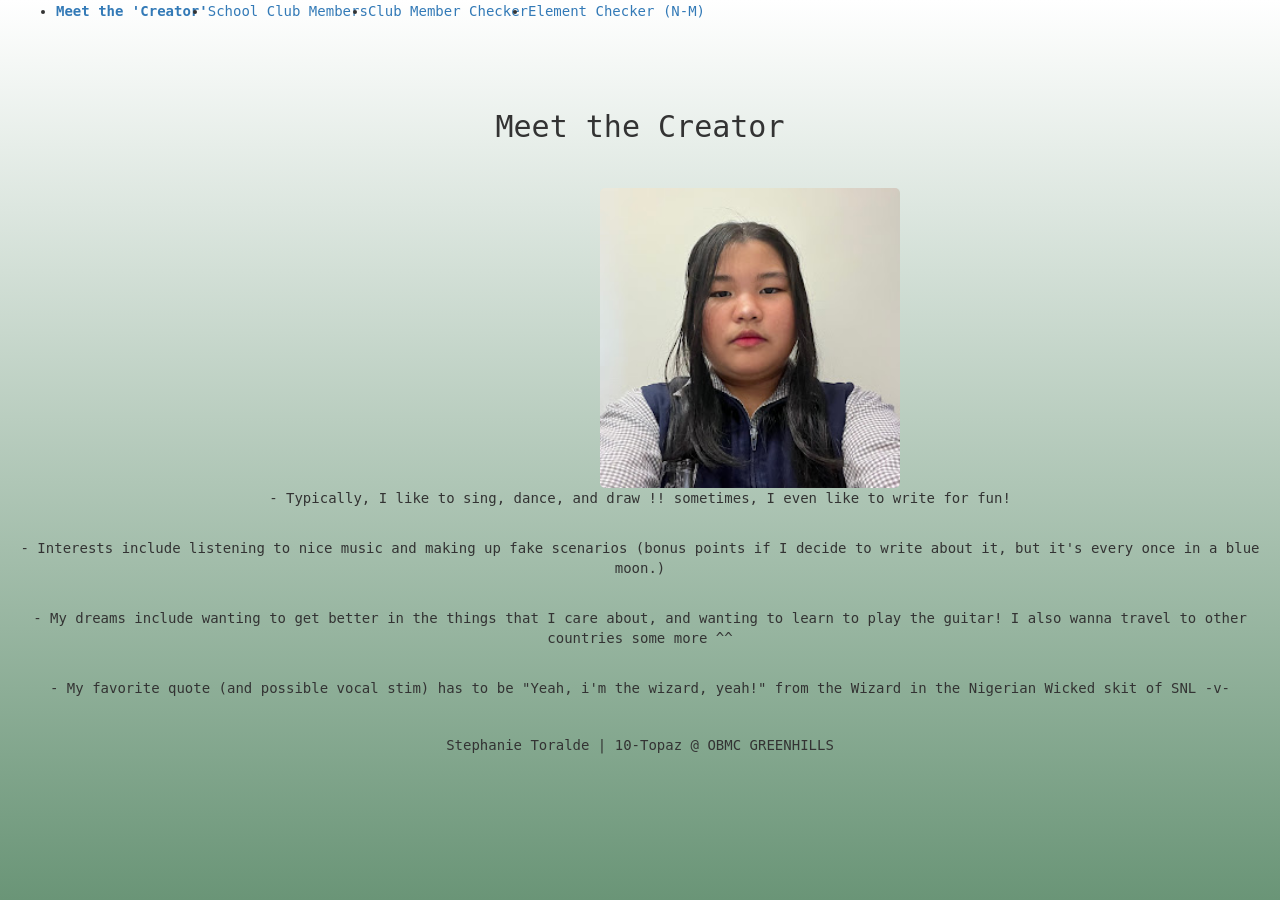
==== index.html @ ba6a569c "Update and rename Q2project.html to index.html" ====
<!DOCTYPE html>
<html>

<head>
    <meta charset="utf-8">
    <meta name="viewport" content="width=device-width, initial-scale=1.0">

    <title>Meet The Creator</title>

    <!--Bootstrap (jic)-->
    <link rel="stylesheet" href="https://maxcdn.bootstrapcdn.com/bootstrap/3.4.1/css/bootstrap.min.css">
    <script src="https://ajax.googleapis.com/ajax/libs/jquery/3.7.1/jquery.min.js"></script>
    <script src="https://maxcdn.bootstrapcdn.com/bootstrap/3.4.1/js/bootstrap.min.js"></script>

    <!-- PyScript CSS -->
    <link rel="stylesheet" href="https://pyscript.net/releases/2024.1.1/core.css">
    <!-- This script tag bootstraps PyScript -->
    <script type="module" src="https://pyscript.net/releases/2024.1.1/core.js"></script>

    <!--my css wowowww!!!-->
    <link rel="stylesheet" href="main.css">

</head>
<style>
    body {
        background: linear-gradient(0deg, #6a9577 0%, #ffffff 100%) no-repeat;
        height: 900px;
    }

    img {
        width: 300px;
        height: 300px;
        margin-top: 10px;
        margin-left: 600px;
        border-radius: 5px;
    }

    p {
        text-align: center;
        font-family: monospace;
    }
</style>

<body>
    <nav class="navbar navbar-expand-lg navbar-dark bg-dark">
        <div class="collapse navbar-collapse">
            <ul class="navbar-nav mr-auto">
                <li class="nav-item active" style="font-family: monospace;">
                    <a class="nav-link" href="index.html" style="font-weight: bold;">Meet the 'Creator'</a>
                </li>
                <li class="nav-item" style="font-family: monospace;">
                    <a class="nav-link" href="drill.html">School Club Members</a>
                </li>
                <li class="nav-item" style="font-family: monospace;">
                    <a class="nav-link" href="seatwork.html">Club Member Checker</a>
                </li>
                <li class="nav-item" style="font-family: monospace;">
                    <a class="nav-link" href="skillstest.html">Element Checker (N-M)</a>
                </li>
            </ul>
        </div>
    </nav><br>

    <div id="seperatebox">
        <h2 style="font-family: monospace; text-align: center;">Meet the Creator</h2><br>
        <img src="stephanie.png">
        <p> - Typically, I like to sing, dance, and draw !! sometimes, I even like to write for fun! </p><br>
        <p> - Interests include listening to nice music and making up fake scenarios (bonus points if I decide to write
            about it, but it's every once in a blue moon.)</p><br>
        <p> - My dreams include wanting to get better in the things that I care about, and wanting to learn to play the
            guitar! I also wanna travel to other countries some more ^^</p><br>
        <p> - My favorite quote (and possible vocal stim) has to be "Yeah, i'm the wizard, yeah!" from the Wizard in the
            Nigerian Wicked skit of SNL -v-</p><br>
    </div>
</body>
<footer>
    <h5 style="font-family: monospace;   background-color: rgb(#426260); text-align: center;">Stephanie Toralde |
        10-Topaz @ OBMC
        GREENHILLS</h5>
</footer>

</html>
---- main.css ----
h2 {


     text-align: center;
     margin-bottom: 15px;
     font-family: monospace;
 }


 .seperatebox {
     width: 450px;
     height: 450px;
     margin-left: 300px;
     border-radius: 10px;
     color: lightblue;
     border: 5px solid #555e4a;
     box-shadow: 5px 5px 10px 1px #6e6e6e;
     margin-top: 20px;
     display: inline-block;


 }
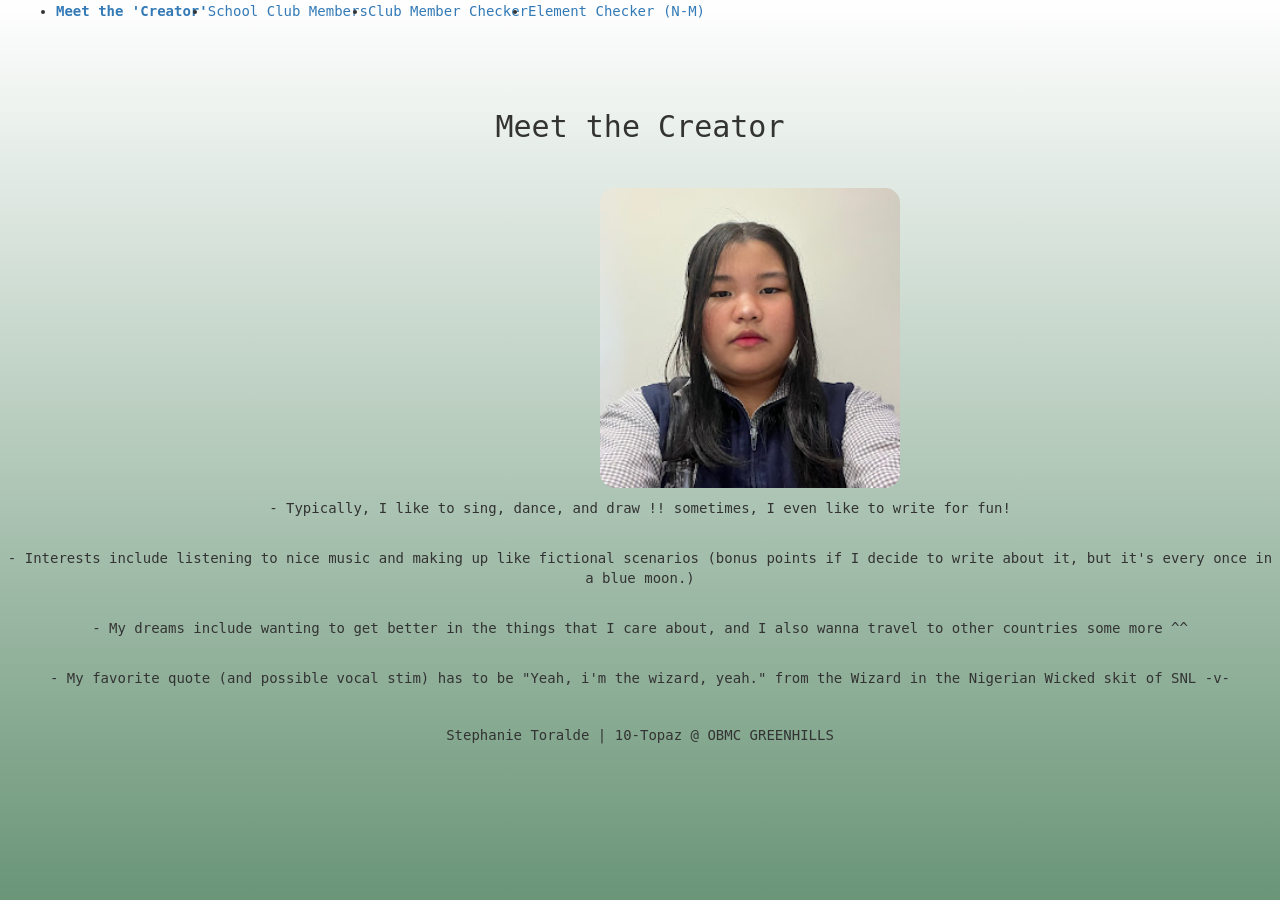
==== commit e1eb6344: "aaaaaaaaaaaaaaaaaaaaaaaaaaaaaaaaaaaaaaaaaaaaaaaaaaaaa" ====
--- a/index.html
+++ b/index.html
@@ -32,7 +32,8 @@
         height: 300px;
         margin-top: 10px;
         margin-left: 600px;
-        border-radius: 5px;
+        border-radius: 15px;
+        margin-bottom: 10px;
     }
 
     p {
@@ -65,13 +66,15 @@
         <h2 style="font-family: monospace; text-align: center;">Meet the Creator</h2><br>
         <img src="stephanie.png">
         <p> - Typically, I like to sing, dance, and draw !! sometimes, I even like to write for fun! </p><br>
-        <p> - Interests include listening to nice music and making up fake scenarios (bonus points if I decide to write
+        <p> - Interests include listening to nice music and making up like fictional scenarios (bonus points if I decide
+            to write
             about it, but it's every once in a blue moon.)</p><br>
-        <p> - My dreams include wanting to get better in the things that I care about, and wanting to learn to play the
-            guitar! I also wanna travel to other countries some more ^^</p><br>
-        <p> - My favorite quote (and possible vocal stim) has to be "Yeah, i'm the wizard, yeah!" from the Wizard in the
+        <p> - My dreams include wanting to get better in the things that I care about, and I also wanna travel to other
+            countries some more ^^</p><br>
+        <p> - My favorite quote (and possible vocal stim) has to be "Yeah, i'm the wizard, yeah." from the Wizard in the
             Nigerian Wicked skit of SNL -v-</p><br>
     </div>
+
 </body>
 <footer>
     <h5 style="font-family: monospace;   background-color: rgb(#426260); text-align: center;">Stephanie Toralde |
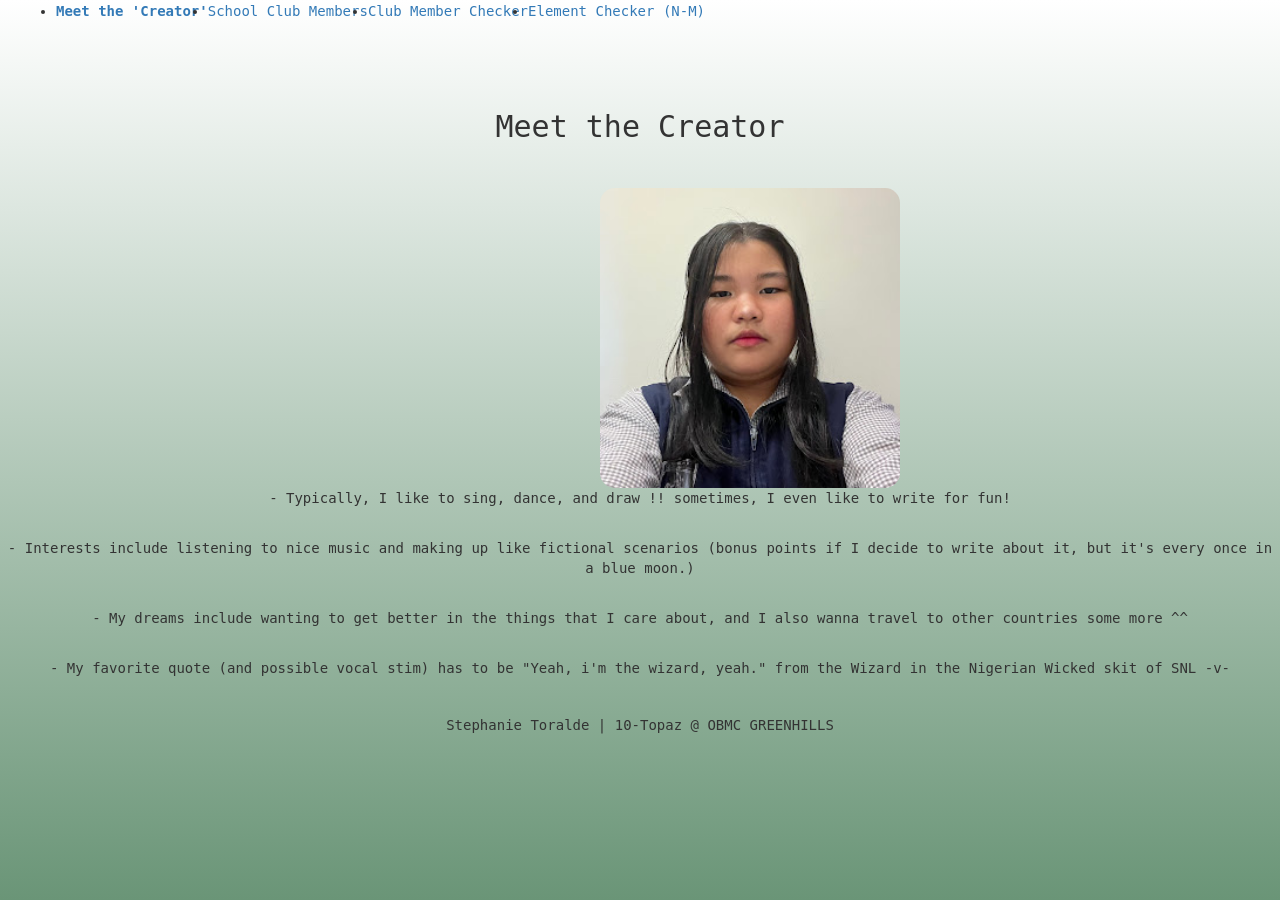
==== commit a2f65799: "Update index.html" ====
--- a/index.html
+++ b/index.html
@@ -33,7 +33,7 @@
         margin-top: 10px;
         margin-left: 600px;
         border-radius: 15px;
-        margin-bottom: 10px;
+        margin-bottom: 15x;
     }
 
     p {
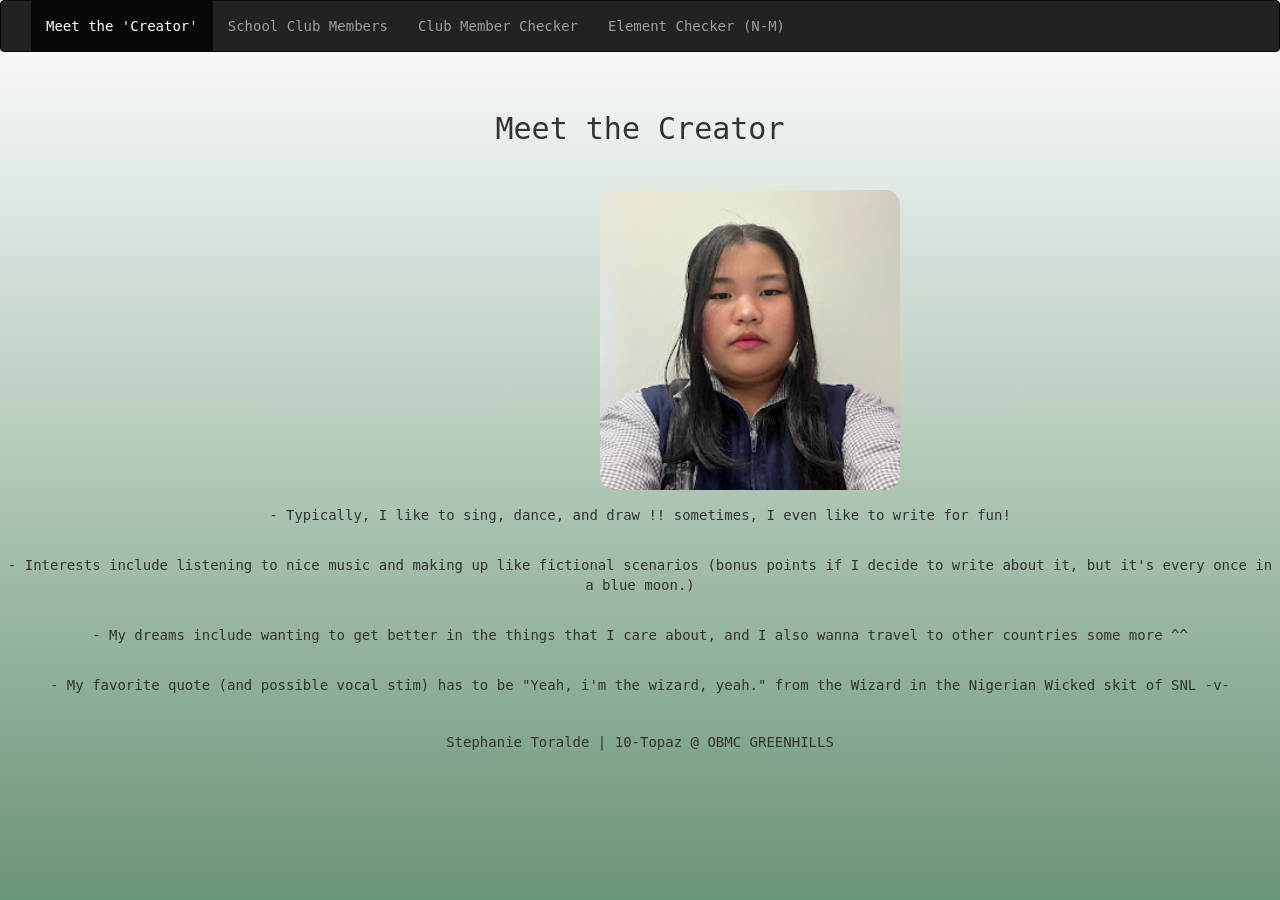
==== commit 118b07e0: "navbar fix" ====
--- a/index.html
+++ b/index.html
@@ -33,7 +33,7 @@
         margin-top: 10px;
         margin-left: 600px;
         border-radius: 15px;
-        margin-bottom: 15x;
+        margin-bottom: 15px;
     }
 
     p {
@@ -42,23 +42,29 @@
     }
 </style>
 
+
 <body>
-    <nav class="navbar navbar-expand-lg navbar-dark bg-dark">
-        <div class="collapse navbar-collapse">
-            <ul class="navbar-nav mr-auto">
-                <li class="nav-item active" style="font-family: monospace;">
-                    <a class="nav-link" href="index.html" style="font-weight: bold;">Meet the 'Creator'</a>
-                </li>
-                <li class="nav-item" style="font-family: monospace;">
-                    <a class="nav-link" href="drill.html">School Club Members</a>
-                </li>
-                <li class="nav-item" style="font-family: monospace;">
-                    <a class="nav-link" href="seatwork.html">Club Member Checker</a>
-                </li>
-                <li class="nav-item" style="font-family: monospace;">
-                    <a class="nav-link" href="skillstest.html">Element Checker (N-M)</a>
-                </li>
-            </ul>
+    <!--credits to google ai mode for helping me fix the navbar, seperate div box, and debugging :pray:-->
+    <nav class="navbar navbar-inverse">
+        <div class="container-fluid">
+            <div class="navbar-header">
+                <div class="collapse navbar-collapse">
+                    <ul class="nav navbar-nav">
+                        <li class="nav-item active" style="font-family: monospace;">
+                            <a class="nav-link" href="index.html">Meet the 'Creator'</a>
+                        </li>
+                        <li class="nav-item" style="font-family: monospace;">
+                            <a class="nav-link" href="drill.html">School Club Members</a>
+                        </li>
+                        <li class="nav-item" style="font-family: monospace;">
+                            <a class="nav-link" href="seatwork.html">Club Member Checker</a>
+                        </li>
+                        <li class="nav-item" style="font-family: monospace;">
+                            <a class="nav-link" href="skillstest.html">Element Checker (N-M)</a>
+                        </li>
+                    </ul>
+                </div>
+            </div>
         </div>
     </nav><br>
 
@@ -74,6 +80,7 @@
         <p> - My favorite quote (and possible vocal stim) has to be "Yeah, i'm the wizard, yeah." from the Wizard in the
             Nigerian Wicked skit of SNL -v-</p><br>
     </div>
+    </div>
 
 </body>
 <footer>
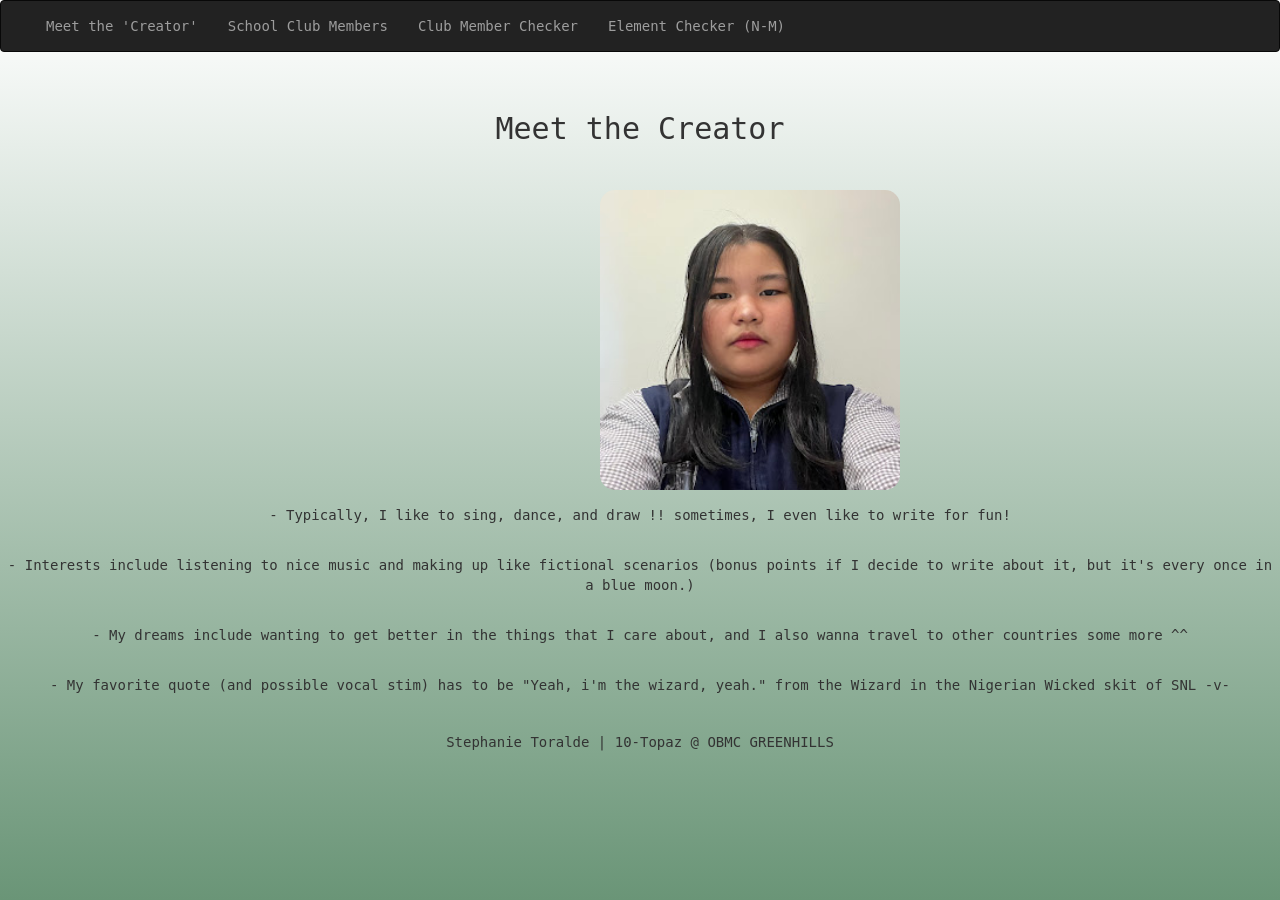
==== commit f035d5ad: "Update index.html" ====
--- a/index.html
+++ b/index.html
@@ -50,7 +50,7 @@
             <div class="navbar-header">
                 <div class="collapse navbar-collapse">
                     <ul class="nav navbar-nav">
-                        <li class="nav-item active" style="font-family: monospace;">
+                        <li class="nav-item" style="font-family: monospace;">
                             <a class="nav-link" href="index.html">Meet the 'Creator'</a>
                         </li>
                         <li class="nav-item" style="font-family: monospace;">
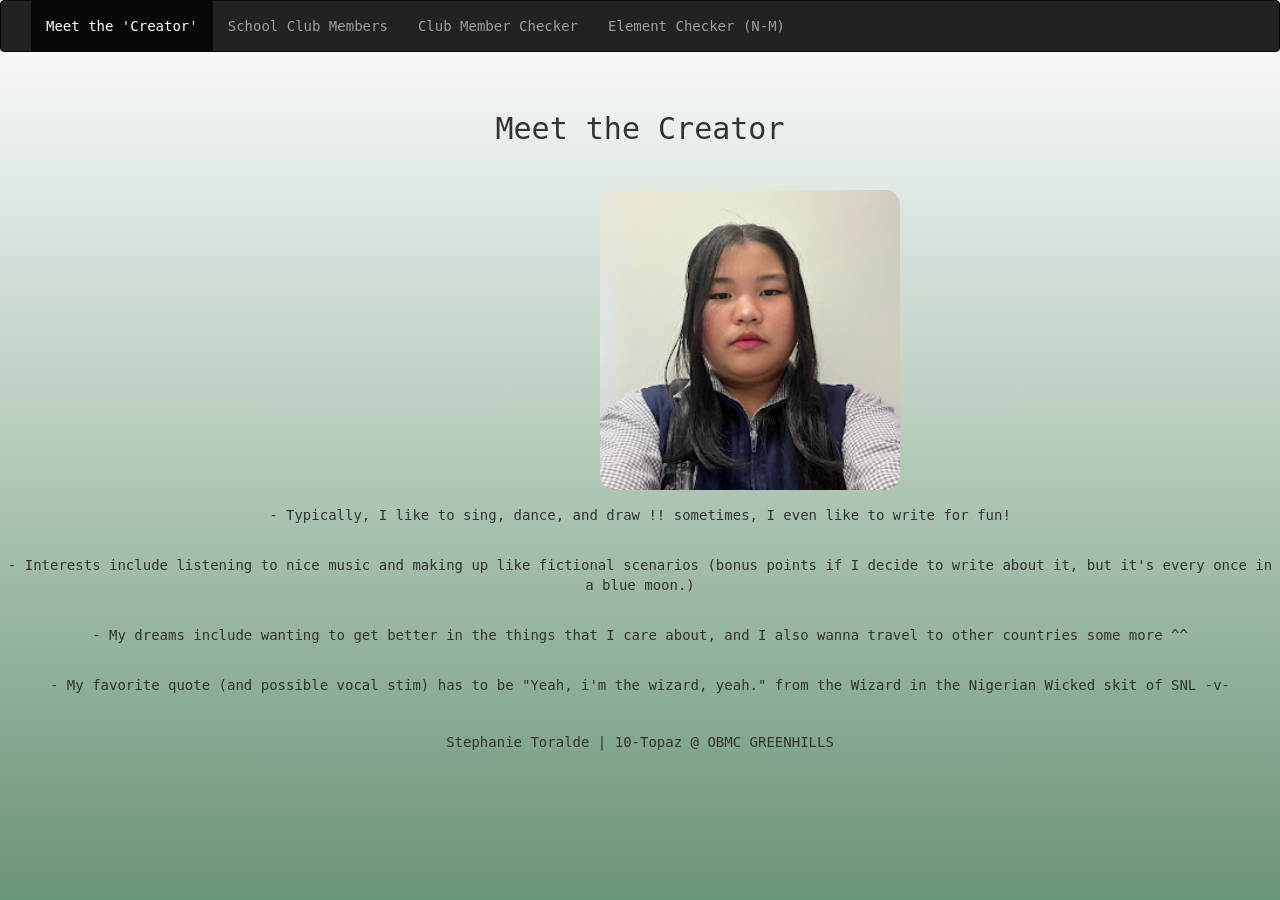
==== commit 58c91a10: "Update index.html" ====
--- a/index.html
+++ b/index.html
@@ -50,7 +50,7 @@
             <div class="navbar-header">
                 <div class="collapse navbar-collapse">
                     <ul class="nav navbar-nav">
-                        <li class="nav-item" style="font-family: monospace;">
+                        <li class="nav-item active" style="font-family: monospace;">
                             <a class="nav-link" href="index.html">Meet the 'Creator'</a>
                         </li>
                         <li class="nav-item" style="font-family: monospace;">
